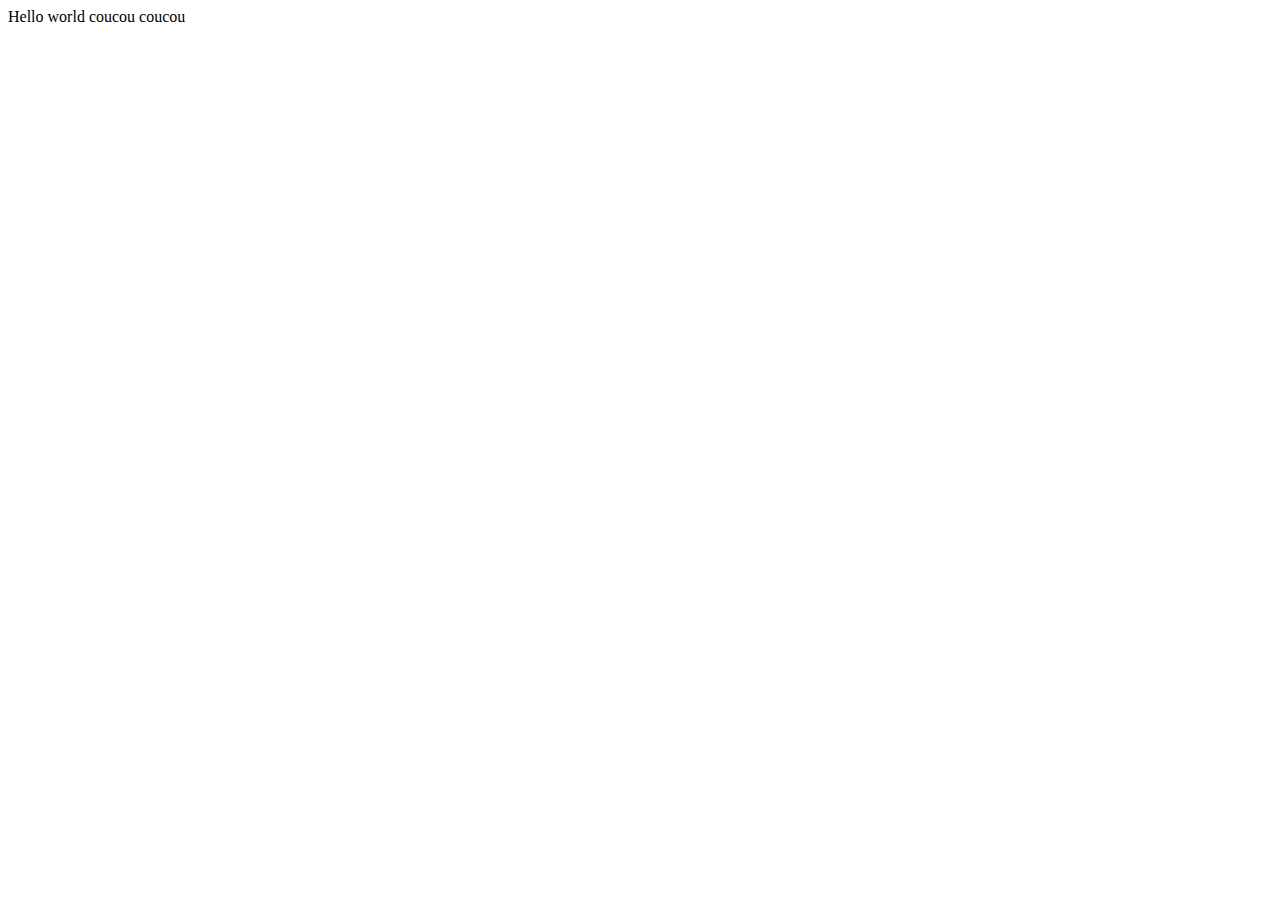
==== index.html @ bb43c401 "Update index.html" ====
<!DOCTYPE html>
<html>

<head>
  <meta charset="utf-8">
  <meta name="viewport" content="width=device-width">
  <title>COUCOU les enfants</title>
  <link href="style.css" rel="stylesheet" type="text/css" />
</head>

<body>
  Hello world coucou coucou
  <script src="script.js"></script>
</body>

</html>
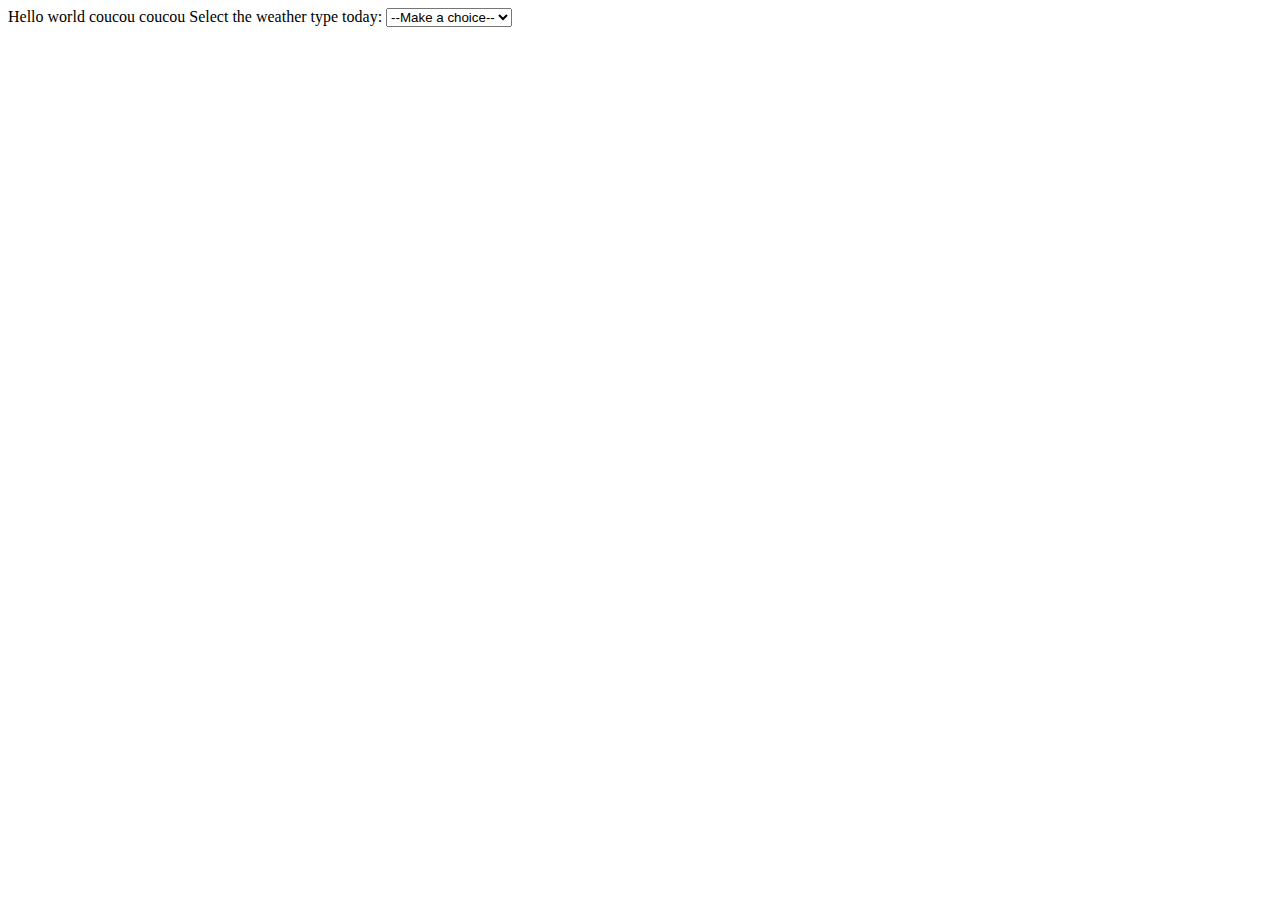
==== commit 148ee3a3: "Update index.html" ====
--- a/index.html
+++ b/index.html
@@ -11,6 +11,16 @@
 <body>
   Hello world coucou coucou
   <script src="script.js"></script>
+  <label for="weather">Select the weather type today: </label>
+<select id="weather">
+  <option value="">--Make a choice--</option>
+  <option value="sunny">Sunny</option>
+  <option value="rainy">Rainy</option>
+  <option value="snowing">Snowing</option>
+  <option value="overcast">Overcast</option>
+</select>
+
+<p></p>
 </body>
 
 </html>
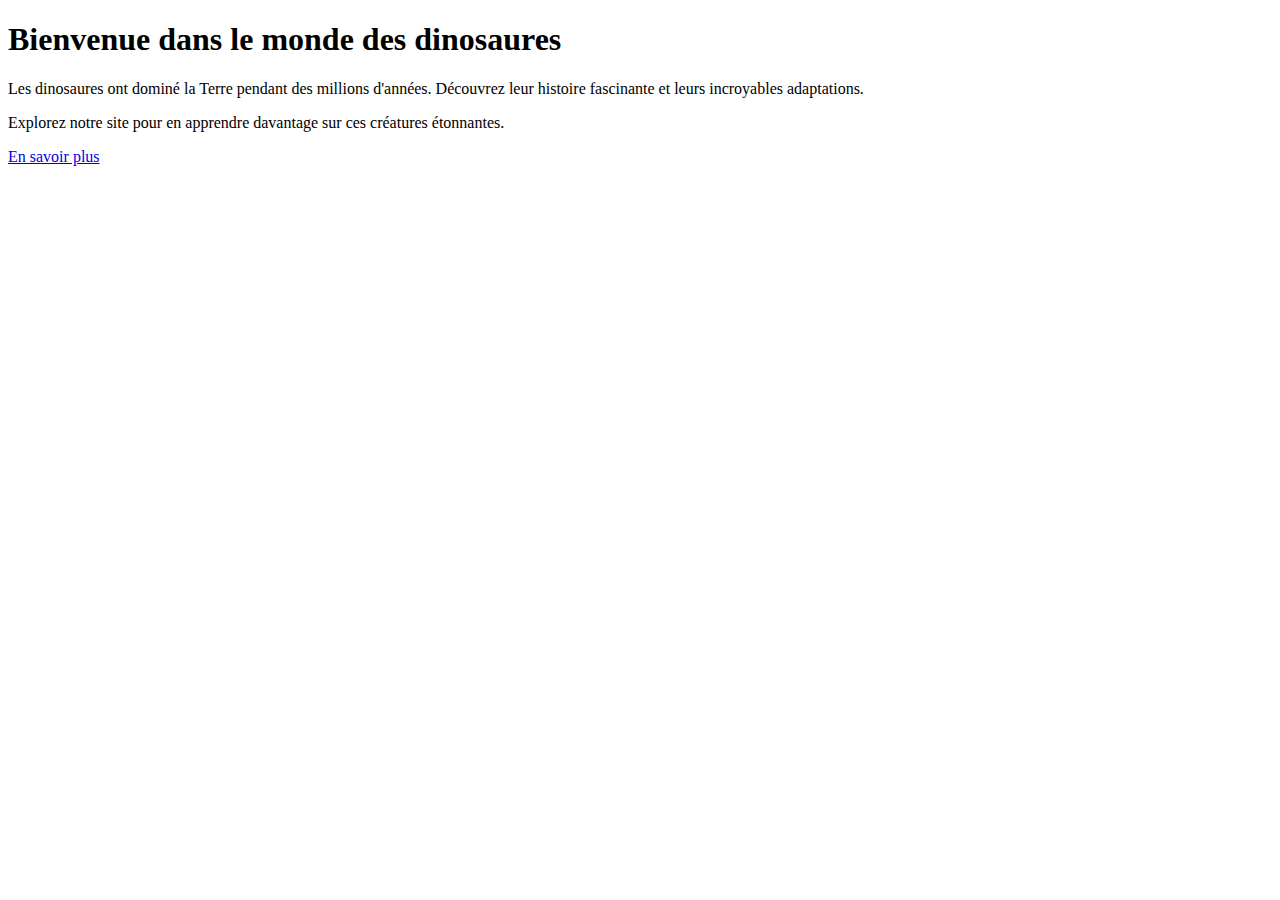
==== commit 0b40e6e2: "Update index.html" ====
--- a/index.html
+++ b/index.html
@@ -4,23 +4,16 @@
 <head>
   <meta charset="utf-8">
   <meta name="viewport" content="width=device-width">
-  <title>COUCOU les enfants</title>
+  <title>Dinosaures - Préhistoire</title>
   <link href="style.css" rel="stylesheet" type="text/css" />
 </head>
 
 <body>
-  Hello world coucou coucou
+  <h1>Bienvenue dans le monde des dinosaures</h1>
+  <p>Les dinosaures ont dominé la Terre pendant des millions d'années. Découvrez leur histoire fascinante et leurs incroyables adaptations.</p>
+  <p>Explorez notre site pour en apprendre davantage sur ces créatures étonnantes.</p>
+  <a href="page2.html">En savoir plus</a>
   <script src="script.js"></script>
-  <label for="weather">Select the weather type today: </label>
-<select id="weather">
-  <option value="">--Make a choice--</option>
-  <option value="sunny">Sunny</option>
-  <option value="rainy">Rainy</option>
-  <option value="snowing">Snowing</option>
-  <option value="overcast">Overcast</option>
-</select>
-
-<p></p>
 </body>
 
 </html>
